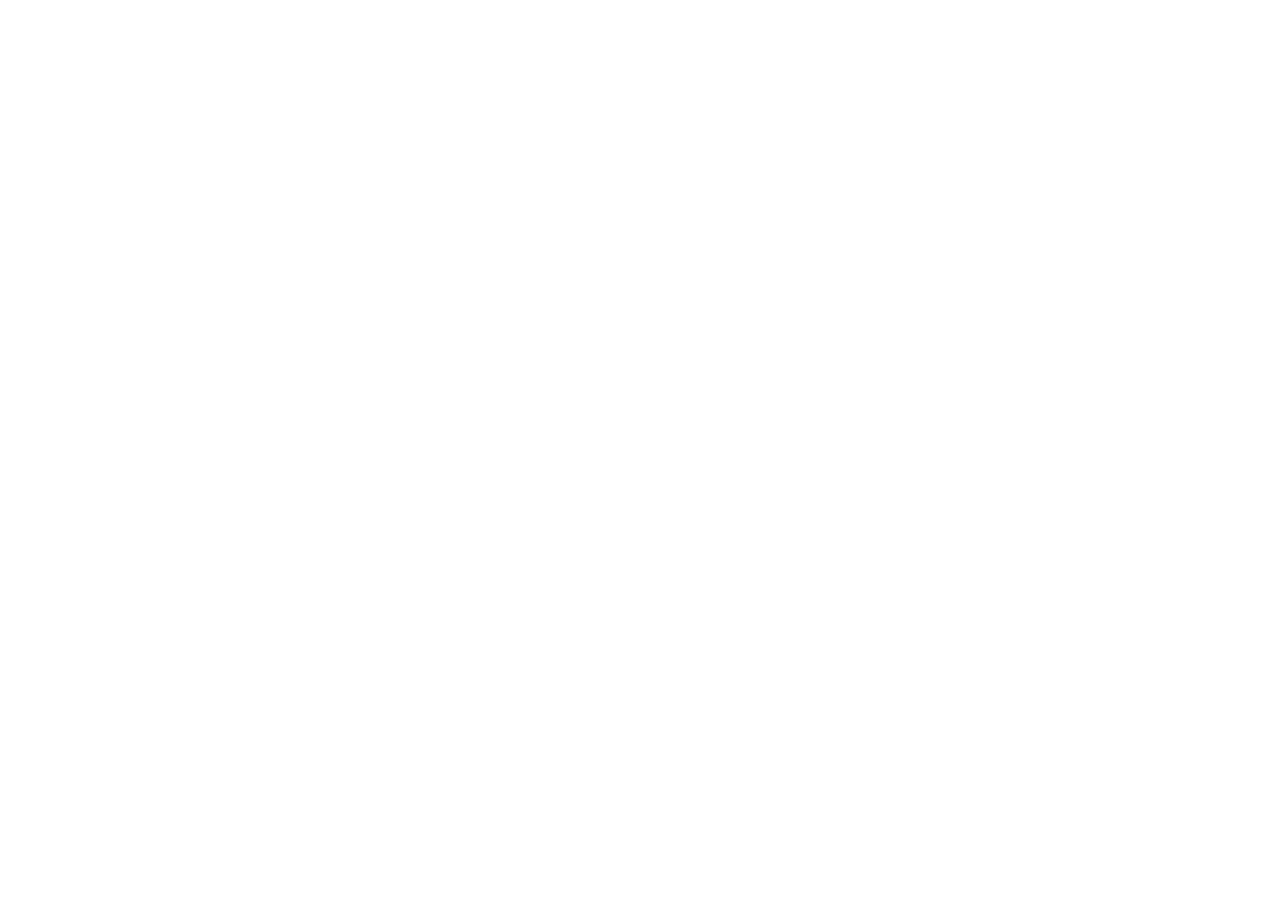
==== index.html @ 3a0cbc8e "First Commit" ====
<!DOCTYPE html>
<html lang="en">
<head>
    <meta charset="UTF-8">
    <meta name="viewport" content="width=device-width, initial-scale=1.0">
    <title>Document</title>
</head>
<body>
    
</body>
</html>
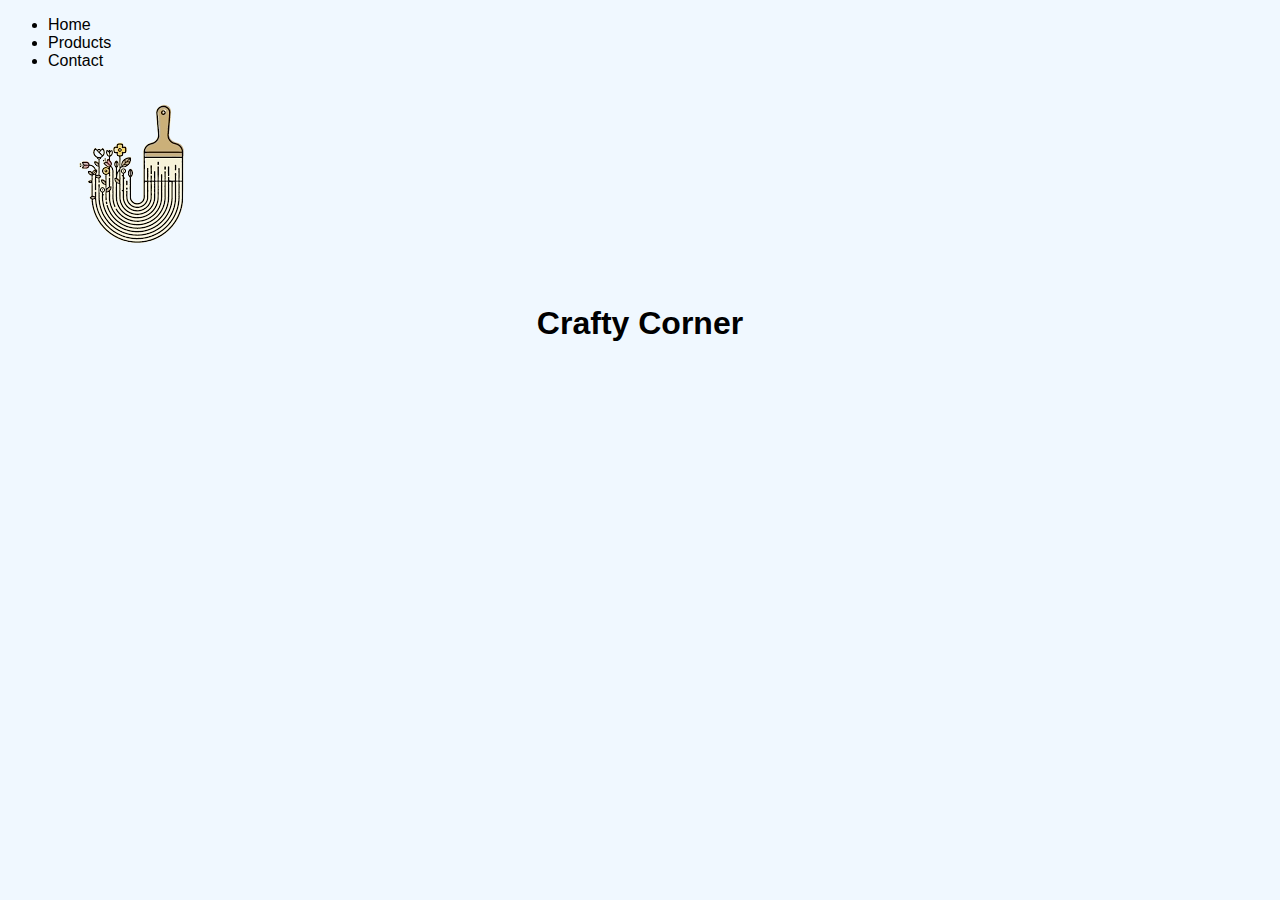
==== commit 4a5249f0: "New Commit" ====
--- a/index.html
+++ b/index.html
@@ -1,11 +1,23 @@
 <!DOCTYPE html>
 <html lang="en">
 <head>
+    <link rel="stylesheet" href="main.css">
     <meta charset="UTF-8">
     <meta name="viewport" content="width=device-width, initial-scale=1.0">
-    <title>Document</title>
+    <title>Crafty Corner</title>
 </head>
 <body>
-    
+    <header>
+        <nav>
+            <ul>
+                <li>Home</li>
+                <li>Products</li>
+                <li>Contact</li>
+            </ul>
+        </nav>
+        <img src="images/logoimage.png" alt="Photo of the company logo" class="center">
+        <!-- adding class="center" will center the logoS photo -->
+        <h1>Crafty Corner</h1>
+    </header>
 </body>
 </html>--- a/main.css
+++ b/main.css
@@ -0,0 +1,18 @@
+/************************************************************
+* Description: Primary Style Sheet for Module Assignment
+* Author: Aileen Cortes
+************************************************************/
+
+body{
+    background-color: aliceblue;
+}
+/* Background Color is White*/
+h1{
+    font-family: 'Trebuchet MS', 'Lucida Sans Unicode', 'Lucida Grande', 'Lucida Sans', Arial, sans-serif;
+    text-align: center;
+}
+/*Header is centered*/
+li{
+    font-family: 'Trebuchet MS', 'Lucida Sans Unicode', 'Lucida Grande', 'Lucida Sans', Arial, sans-serif;
+}
+/*list font is changed to match the rest*/
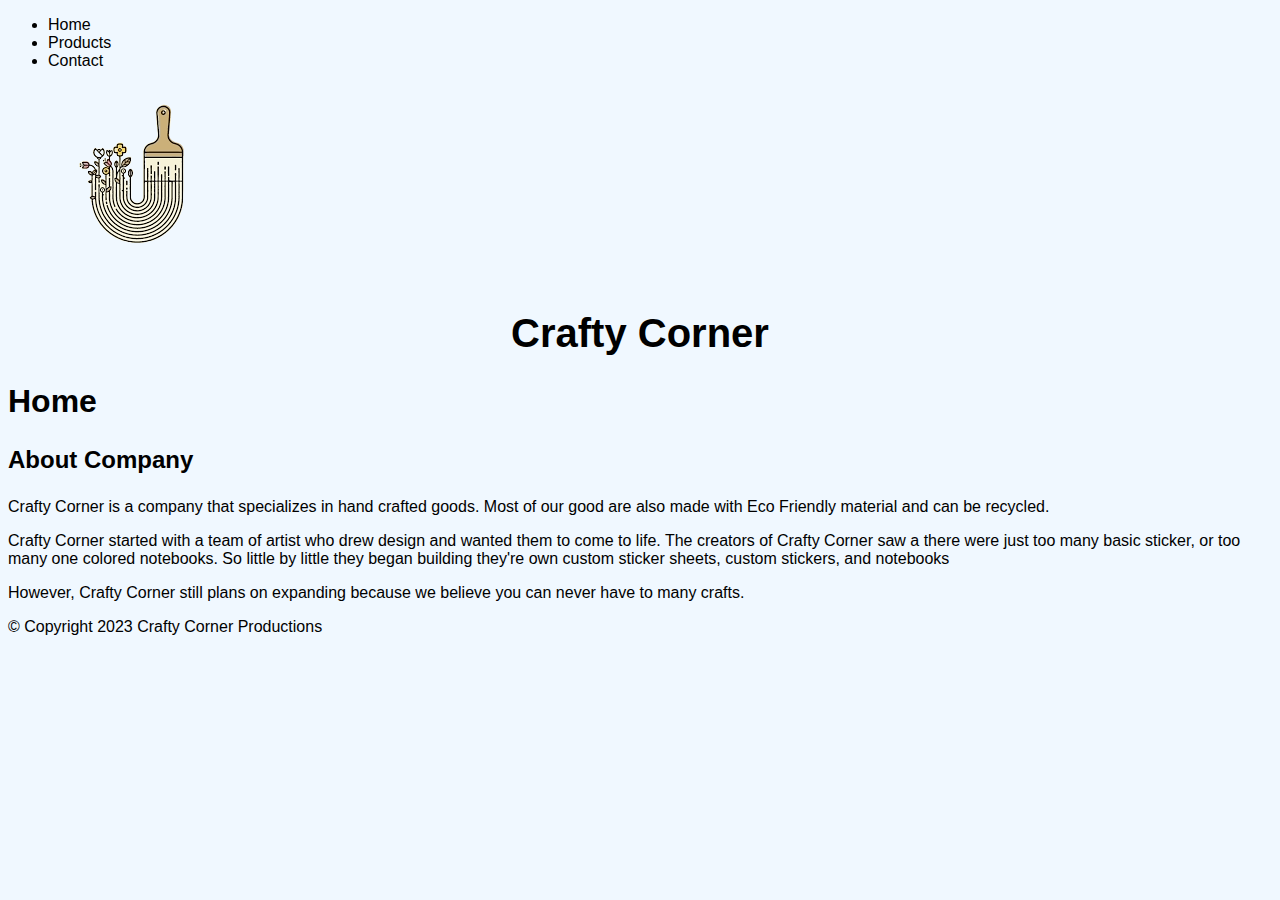
==== commit 498eb2d6: "html commit" ====
--- a/index.html
+++ b/index.html
@@ -19,5 +19,27 @@
         <!-- adding class="center" will center the logoS photo -->
         <h1>Crafty Corner</h1>
     </header>
+    <main>
+        <section id="photos">
+            <!-- div Section-->
+            <div>
+                <h2>Home</h2>
+                <h3>About Company</h3>
+                <p> Crafty Corner is a company that specializes in hand crafted
+                    goods. Most of our good are also made with Eco Friendly material
+                    and can be recycled.</p>
+                <p> Crafty Corner started with a team of artist who drew design and wanted 
+                    them to come to life. The creators of Crafty Corner saw a there were just 
+                    too many basic sticker, or too many one colored notebooks. So little by
+                    little they began building they're own custom sticker sheets, custom stickers,
+                    and notebooks</p>
+                <p> However, Crafty Corner still plans on expanding because we believe you can never
+                    have to many crafts. </p>
+            </div>
+        </section>
+    </main>
+    <footer>
+        <p>&copy; Copyright 2023 Crafty Corner Productions</p>
+    </footer>
 </body>
 </html>--- a/main.css
+++ b/main.css
@@ -9,6 +9,7 @@
 /* Background Color is White*/
 h1{
     font-family: 'Trebuchet MS', 'Lucida Sans Unicode', 'Lucida Grande', 'Lucida Sans', Arial, sans-serif;
+    font-size: 250%;
     text-align: center;
 }
 /*Header is centered*/
@@ -16,3 +17,17 @@
     font-family: 'Trebuchet MS', 'Lucida Sans Unicode', 'Lucida Grande', 'Lucida Sans', Arial, sans-serif;
 }
 /*list font is changed to match the rest*/
+h2{
+    font-family: 'Trebuchet MS', 'Lucida Sans Unicode', 'Lucida Grande', 'Lucida Sans', Arial, sans-serif;
+    font-size: 200%;
+    text-align:left;
+}
+h3{
+    font-family: 'Trebuchet MS', 'Lucida Sans Unicode', 'Lucida Grande', 'Lucida Sans', Arial, sans-serif;
+    font-size: 150%;
+    text-align:left;
+}
+p{
+    font-family: 'Trebuchet MS', 'Lucida Sans Unicode', 'Lucida Grande', 'Lucida Sans', Arial, sans-serif;
+    text-align:left;
+}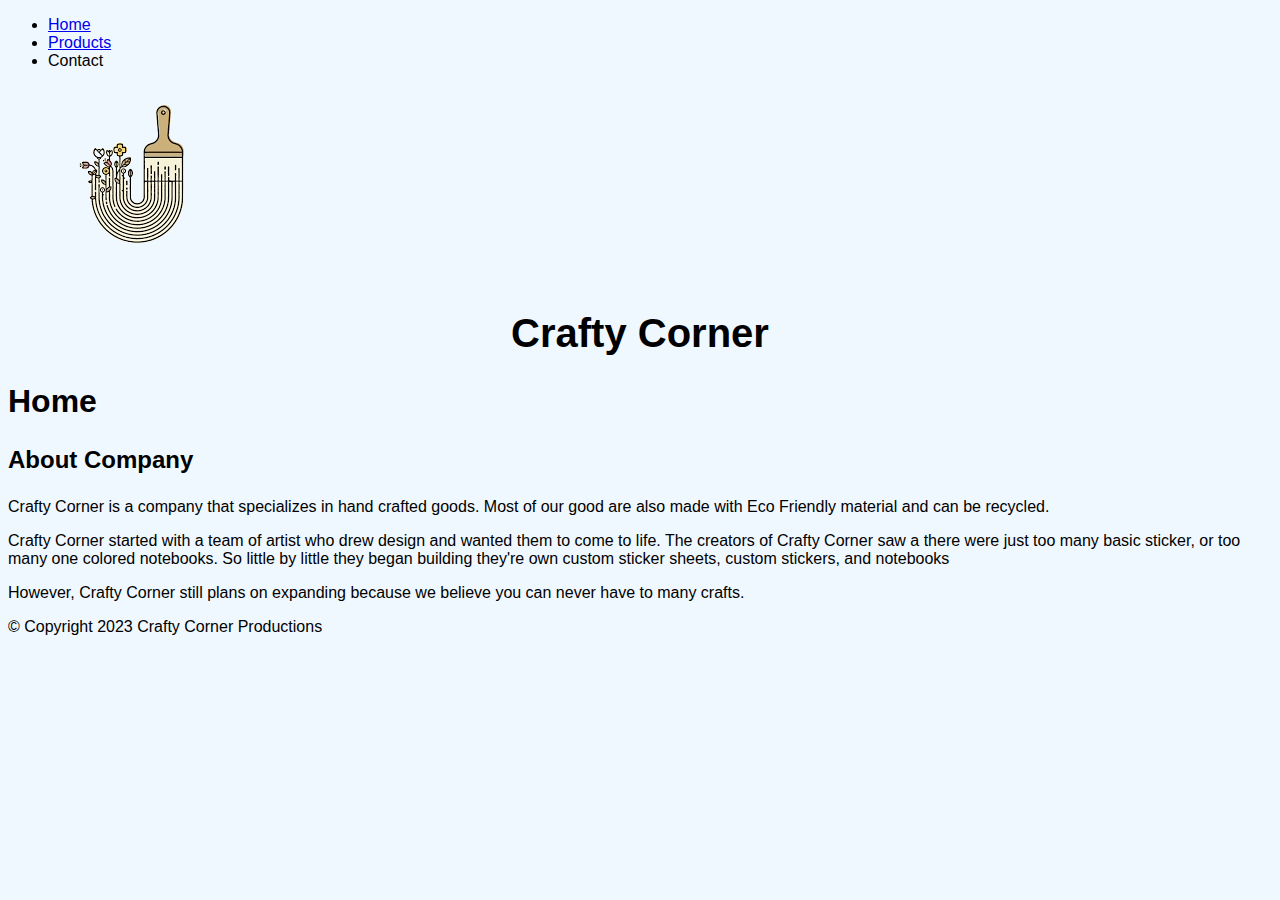
==== commit 7d6a1fc3: "new commit" ====
--- a/index.html
+++ b/index.html
@@ -10,8 +10,8 @@
     <header>
         <nav>
             <ul>
-                <li>Home</li>
-                <li>Products</li>
+                <li><a href="index.html" target="_self">Home</a></li>
+                <li><a href="product.html" target="_self">Products</a></li>
                 <li>Contact</li>
             </ul>
         </nav>
@@ -19,9 +19,6 @@
         <!-- adding class="center" will center the logoS photo -->
         <h1>Crafty Corner</h1>
     </header>
-    <main>
-        <section id="photos">
-            <!-- div Section-->
             <div>
                 <h2>Home</h2>
                 <h3>About Company</h3>
@@ -36,8 +33,6 @@
                 <p> However, Crafty Corner still plans on expanding because we believe you can never
                     have to many crafts. </p>
             </div>
-        </section>
-    </main>
     <footer>
         <p>&copy; Copyright 2023 Crafty Corner Productions</p>
     </footer>
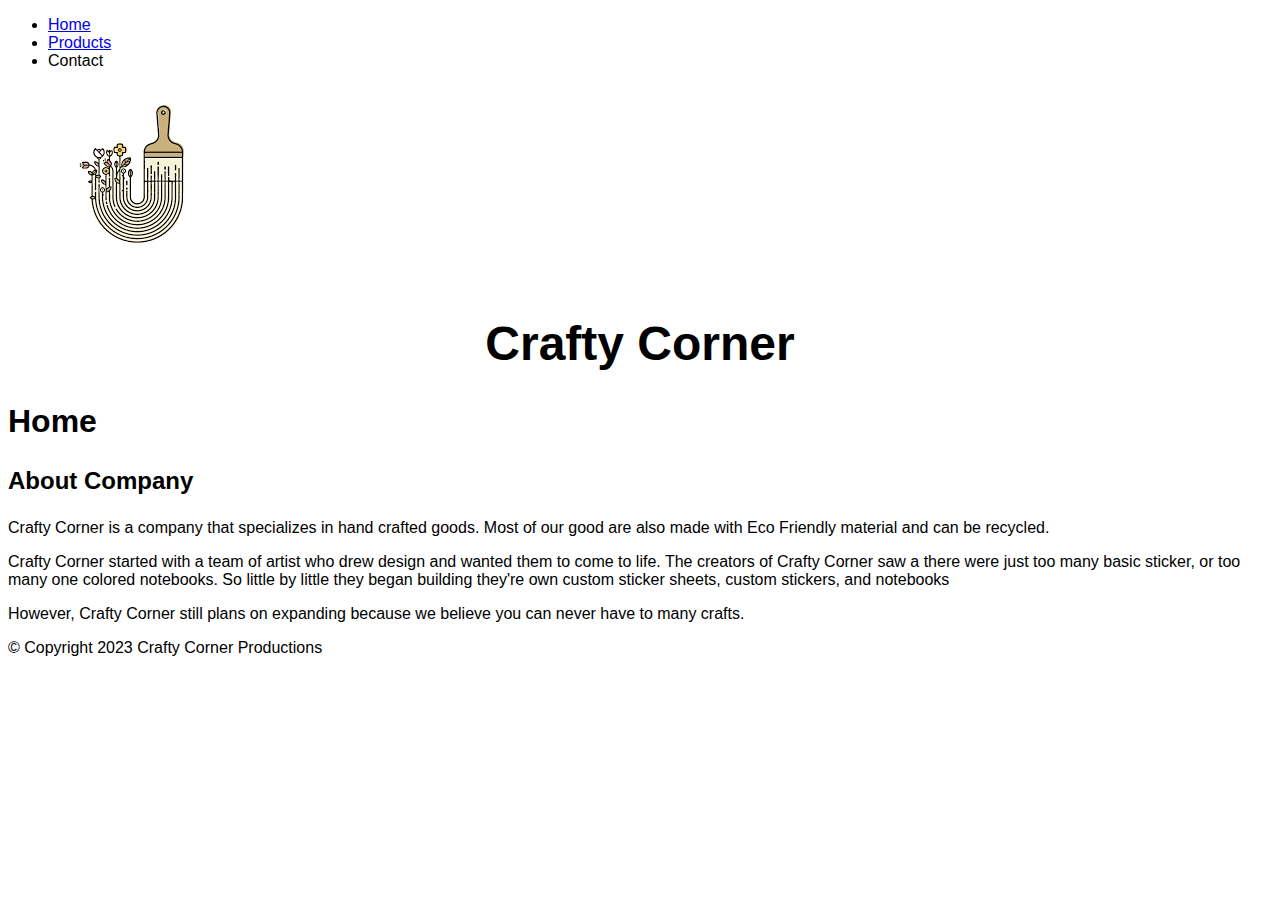
==== commit 7dbad88d: "Contact Info Added" ====
--- a/index.html
+++ b/index.html
@@ -19,6 +19,8 @@
         <!-- adding class="center" will center the logoS photo -->
         <h1>Crafty Corner</h1>
     </header>
+    <main>
+        <section>
             <div>
                 <h2>Home</h2>
                 <h3>About Company</h3>
@@ -33,6 +35,8 @@
                 <p> However, Crafty Corner still plans on expanding because we believe you can never
                     have to many crafts. </p>
             </div>
+        </section>
+    </main>
     <footer>
         <p>&copy; Copyright 2023 Crafty Corner Productions</p>
     </footer>
--- a/main.css
+++ b/main.css
@@ -4,12 +4,12 @@
 ************************************************************/
 
 body{
-    background-color: aliceblue;
+    background-color: white;
 }
 /* Background Color is White*/
 h1{
     font-family: 'Trebuchet MS', 'Lucida Sans Unicode', 'Lucida Grande', 'Lucida Sans', Arial, sans-serif;
-    font-size: 250%;
+    font-size: 300%;
     text-align: center;
 }
 /*Header is centered*/
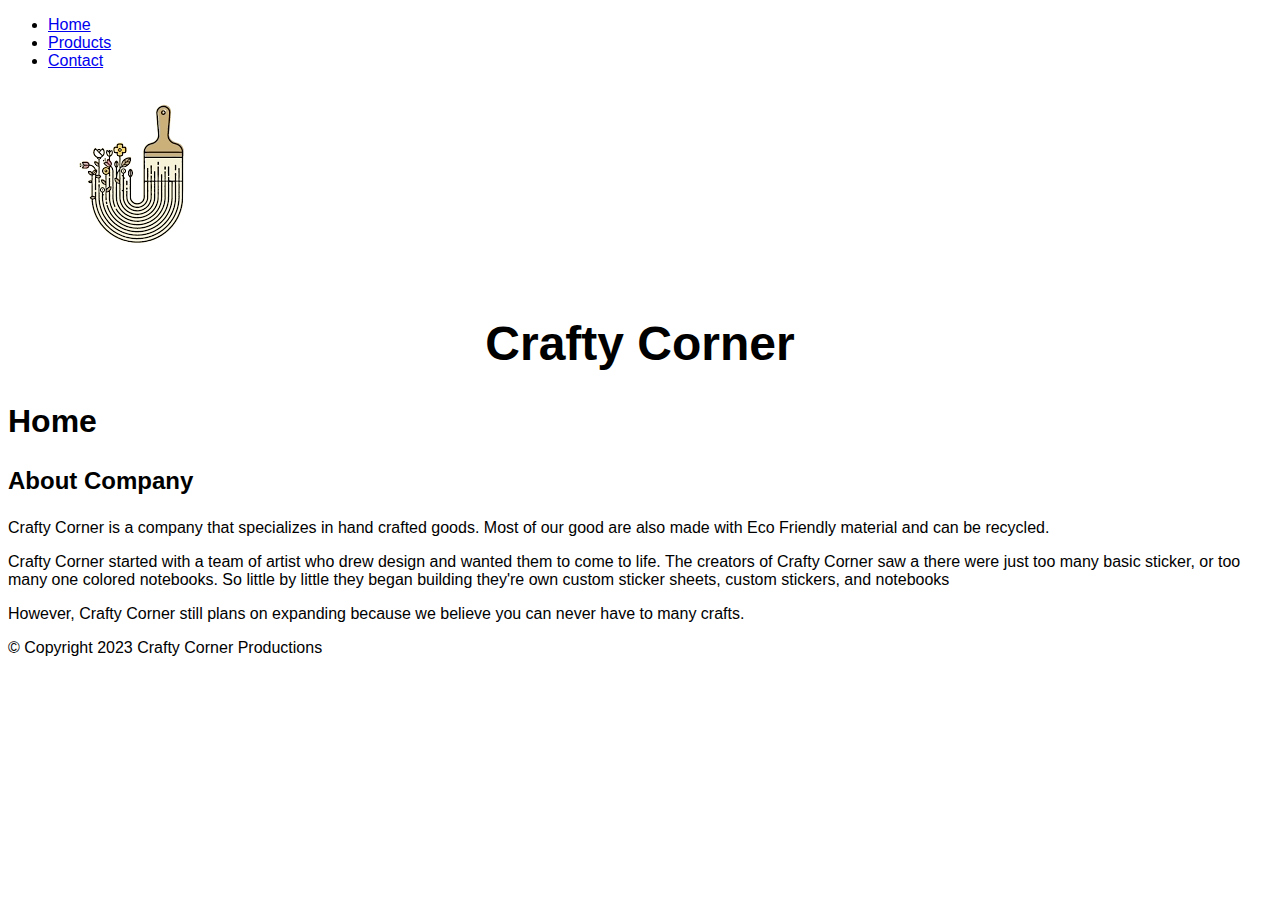
==== commit 8c96bf45: "Final Commit" ====
--- a/index.html
+++ b/index.html
@@ -12,7 +12,7 @@
             <ul>
                 <li><a href="index.html" target="_self">Home</a></li>
                 <li><a href="product.html" target="_self">Products</a></li>
-                <li>Contact</li>
+                <li><a href="contact.html" target="_self">Contact</a></li>
             </ul>
         </nav>
         <img src="images/logoimage.png" alt="Photo of the company logo" class="center">
